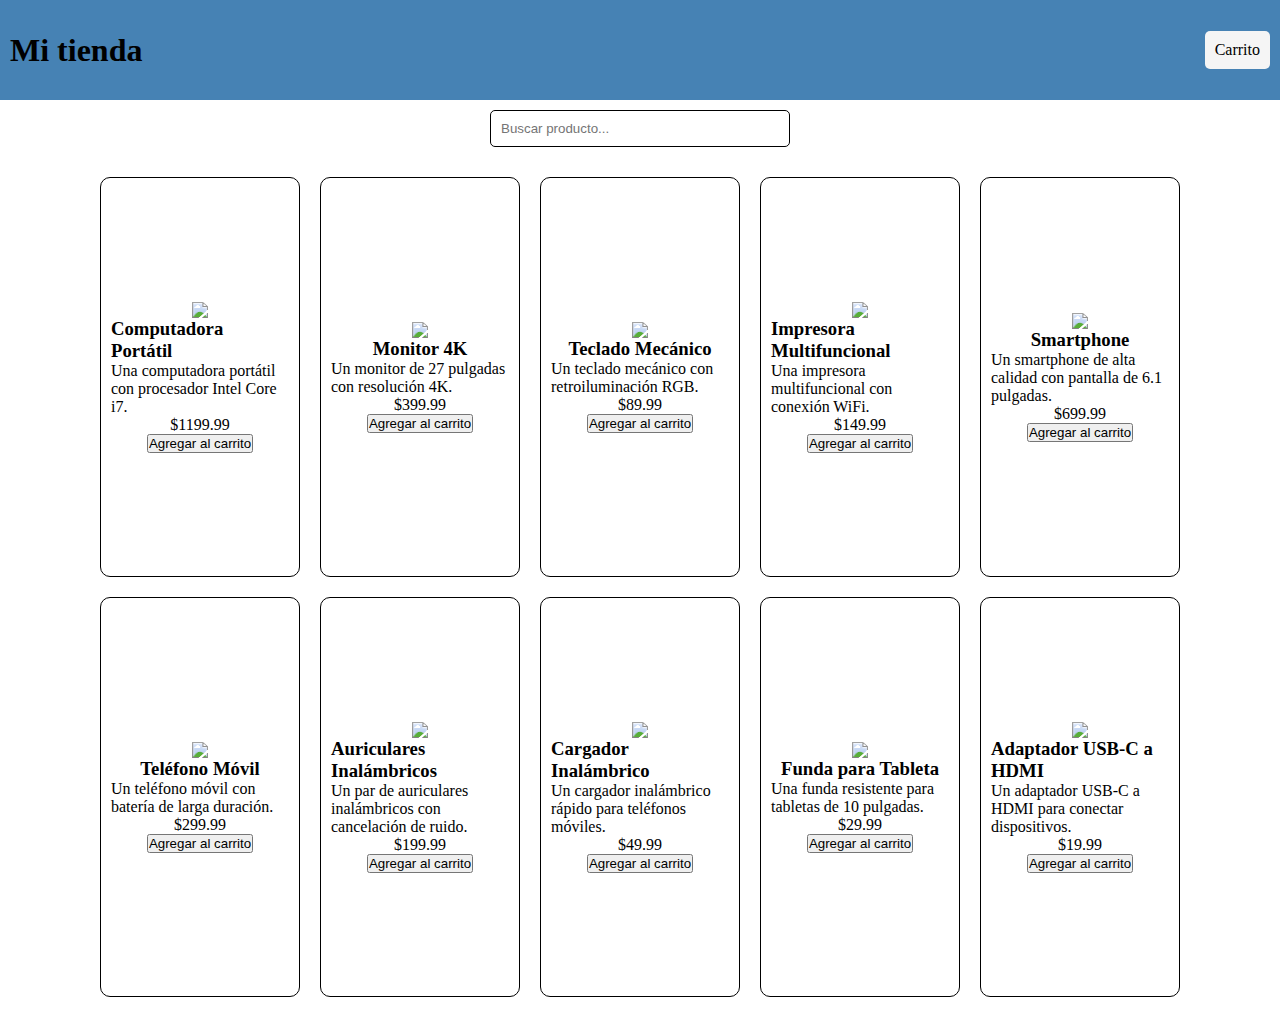
==== index.html @ 32bdd304 "first commit" ====
<!DOCTYPE html>
<html lang="en">
  <head>
    <meta charset="UTF-8" />
    <meta name="viewport" content="width=device-width, initial-scale=1.0" />
    <title>Document</title>
    <link rel="stylesheet" href="./styles.css" />
  </head>
  <body>
    <header>
      <h1>Mi tienda</h1>
      <a href="./cart.html">Carrito</a>
    </header>
    <div class="container-input">
      <input type="text" placeholder="Buscar producto..." id="search" />
    </div>

    <div id="products-container"></div>
    <script src="./main.js"></script>
  </body>
</html>
---- styles.css ----
* {
  margin: 0;
  padding: 0;
  box-sizing: border-box;
}
header {
  display: flex;
  justify-content: space-between;
  align-items: center;
  padding: 10px;
  background-color: steelblue;
  height: 100px;
}
header a {
  text-decoration: none;
  background-color: whitesmoke;
  padding: 10px;
  border-radius: 5px;
  color: #000;
}
.container-input {
  display: flex;
  justify-content: center;
  align-items: center;
  padding: 10px;
}
input[type="text"] {
  padding: 10px;
  border-radius: 5px;
  border: 1px solid #000;
  width: 300px;
}

#products-container {
  display: flex;
  flex-wrap: wrap;
  justify-content: center;
  align-items: center;
  padding: 10px;
}

.producto {
  display: flex;
  flex-direction: column;
  justify-content: center;
  align-items: center;
  margin: 10px;
  padding: 10px;
  border: 1px solid #000;
  border-radius: 10px;
  width: 200px;
  height: 400px;
}

#container-cart {
  display: flex;
  flex-wrap: wrap;
  justify-content: center;
  align-items: center;
  padding: 10px;
}
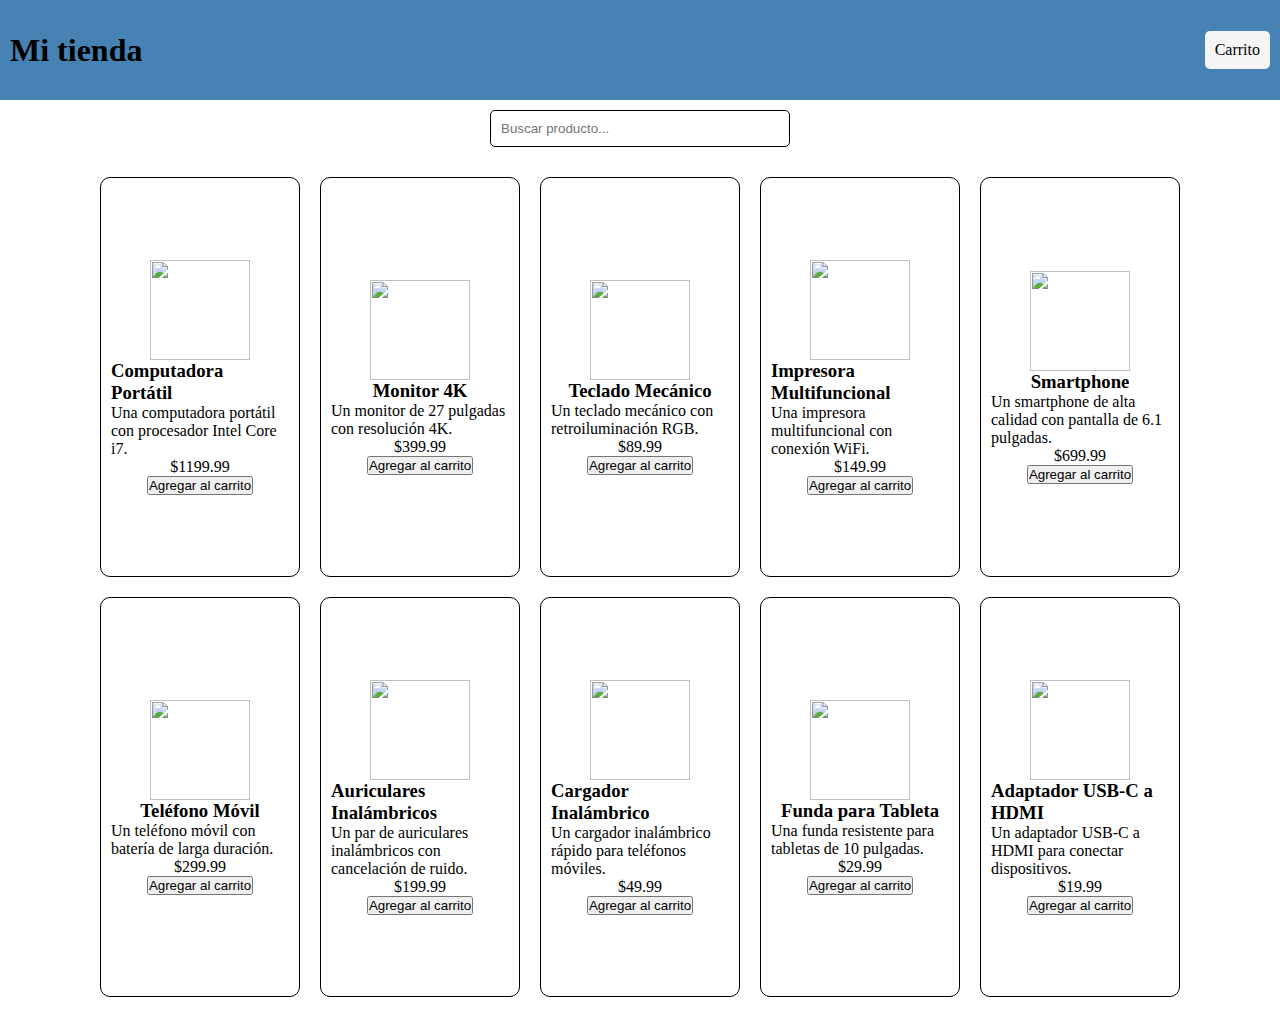
==== commit 80f80e07: "se finaliza el ecommerce" ====
--- a/index.html
+++ b/index.html
@@ -5,6 +5,11 @@
     <meta name="viewport" content="width=device-width, initial-scale=1.0" />
     <title>Document</title>
     <link rel="stylesheet" href="./styles.css" />
+    <link
+      rel="stylesheet"
+      type="text/css"
+      href="https://cdn.jsdelivr.net/npm/toastify-js/src/toastify.min.css"
+    />
   </head>
   <body>
     <header>
@@ -16,6 +21,12 @@
     </div>
 
     <div id="products-container"></div>
+
+    <script src="https://cdn.jsdelivr.net/npm/sweetalert2@11"></script>
+    <script
+      type="text/javascript"
+      src="https://cdn.jsdelivr.net/npm/toastify-js"
+    ></script>
     <script src="./main.js"></script>
   </body>
 </html>
--- a/styles.css
+++ b/styles.css
@@ -25,6 +25,12 @@
   padding: 10px;
 }
 input[type="text"] {
+  padding: 10px;
+  border-radius: 5px;
+  border: 1px solid #000;
+  width: 300px;
+}
+input[type="email"] {
   padding: 10px;
   border-radius: 5px;
   border: 1px solid #000;
@@ -59,3 +65,30 @@
   align-items: center;
   padding: 10px;
 }
+
+.container-btns {
+  display: flex;
+  justify-content: center;
+  gap: 10px;
+}
+
+#contact-form {
+  display: flex;
+  flex-direction: column;
+  justify-content: center;
+  align-items: center;
+  gap: 10px;
+}
+#contact-form button {
+  width: 200px;
+  padding: 10px 20px;
+  background-color: steelblue;
+  color: white;
+  border: none;
+  outline: none;
+}
+.image {
+  width: 100px;
+  height: 100px;
+  object-fit: cover;
+}
